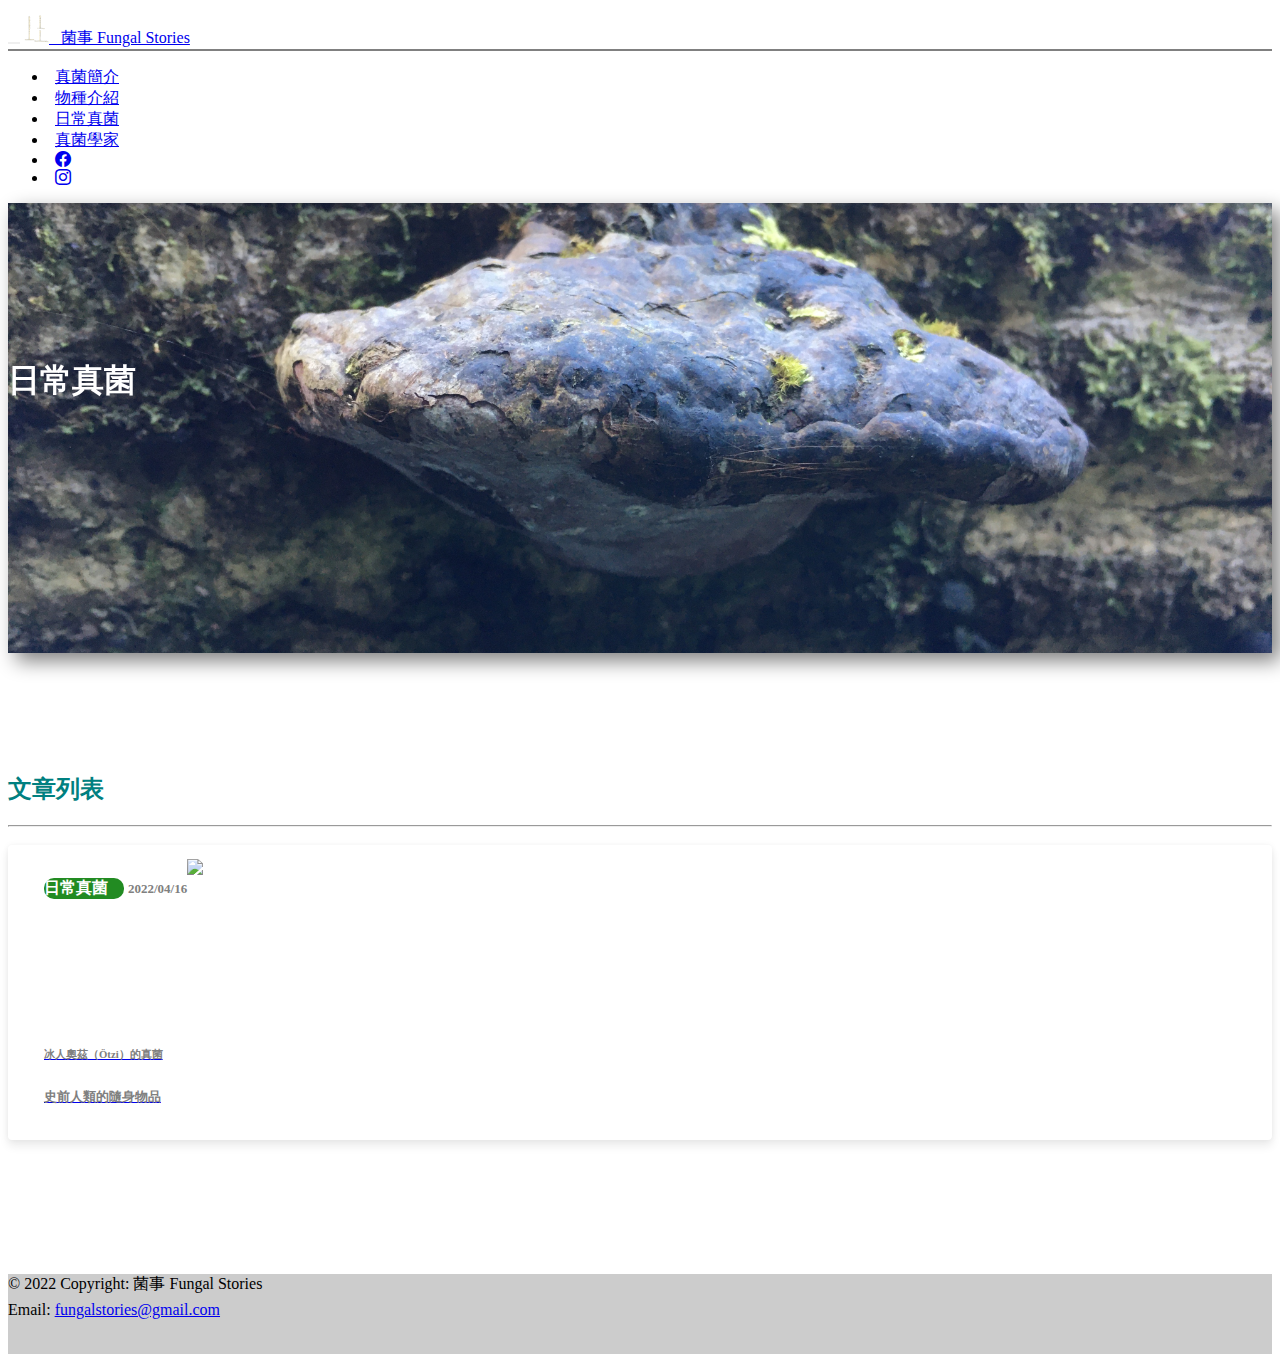
==== daily.html @ 7645130d "N" ====
<!doctype html>
<html lang="en">

<head>
    <!-- Required meta tags -->
    <meta charset="utf-8">
    <meta name="viewport" content="width=device-width, initial-scale=1">

    <!-- Bootstrap CSS -->
    <link href="https://cdn.jsdelivr.net/npm/bootstrap@5.0.0/dist/css/bootstrap.min.css" rel="stylesheet"
        integrity="sha384-wEmeIV1mKuiNpC+IOBjI7aAzPcEZeedi5yW5f2yOq55WWLwNGmvvx4Um1vskeMj0" crossorigin="anonymous">

    <link rel="stylesheet" href="css/main.css">


    <link rel="stylesheet" href="https://cdn.jsdelivr.net/npm/bootstrap-icons@1.6.0/font/bootstrap-icons.css">

    <script src="https://code.jquery.com/jquery-3.6.0.min.js"
        integrity="sha256-/xUj+3OJU5yExlq6GSYGSHk7tPXikynS7ogEvDej/m4=" crossorigin="anonymous"></script>

    <title>菌事 Fungal Stories</title>

    <link rel="shortcut icon" href="/assets/favicon.ico" />
    <link rel="bookmark" href="/assets/favicon.ico" />

</head>

<body>

    <nav class="navbar navbar-light bg-light sticky-top">
        <div class="container-fluid">
            <button class="navbar-toggler custom-toggler" type="button" data-bs-toggle="collapse"
                data-bs-target="#navbarSupportedContent" aria-controls="navbarSupportedContent" aria-expanded="false"
                aria-label="Toggle navigation">
                <span class="navbar-toggler-icon"></span>
            </button>
            <a class="navbar-brand mx-auto" href="/index.html">
                <img src="/assets/logo.png" alt="" height="35" width="25">
                &nbsp;&nbsp;菌事 Fungal Stories
            </a>
            <div class="collapse navbar-collapse" id="navbarSupportedContent">
                <ul class="navbar-nav me-auto mb-2 mb-lg-0">
                    <li class="nav-item">
                        <a class="nav-link" aria-current="page" href="/introduction.html">真菌簡介</a>
                    </li>
                    <li class="nav-item">
                        <a class="nav-link" aria-current="page" href="/species.html">物種介紹</a>
                    </li>
                    <li class="nav-item">
                        <a class="nav-link" aria-current="page" href="/daily.html">日常真菌</a>
                    </li>
                    <li class="nav-item">
                        <a class="nav-link" aria-current="page" href="/mycologist.html">真菌學家</a>
                    </li>
                    <!-- <li class="nav-item dropdown">
                        <a class="nav-link dropdown-toggle" href="#" id="navbarDropdown" role="button"
                            data-bs-toggle="dropdown" aria-expanded="false">
                            真菌資料庫
                        </a>
                        <ul class="dropdown-menu" aria-labelledby="navbarDropdown">
                            <li><a class="dropdown-item" href="#">Action</a></li>
                            <li><a class="dropdown-item" href="#">Another action</a></li>
                            <li>
                                <hr class="dropdown-divider">
                            </li>
                            <li><a class="dropdown-item" href="#">Something else here</a></li>
                        </ul>
                    </li> -->
                    <li class="nav-item">
                        <a class="nav-link active" href="https://www.facebook.com/aki.hoshino.9" target="_blank">
                            <i class="bi bi-facebook"></i>
                        </a>
                    </li>
                    <li class="nav-item">
                        <a class="nav-link active" href="https://www.instagram.com/akintaeyeon/" target="_blank">
                            <i class="bi bi-instagram"></i>
                        </a>
                    </li>
                    <!-- <li class="nav-item">
                <a class="nav-link disabled" href="#" tabindex="-1" aria-disabled="true">Disabled</a>
              </li> -->
                </ul>
                <!-- <form class="d-flex">
              <input class="form-control me-2" type="search" placeholder="Search" aria-label="Search">
              <button class="btn btn-outline-success" type="submit">Search</button>
            </form> -->
            </div>
        </div>
    </nav>

    <div class="jumbotron jumbotron-fluid text-center" id="jumbotron-species-title">
        <div class="container" id="species-title">
            <h1 class="display-3" style="font-weight: bold;">日常真菌</h1>
        </div>
    </div>

    <div class="container-fluid">
        <div class="row title">
            <div class="col-12 text-center">

                <div class="row" style="margin-top: -50px;">
                    <div class="col-12 col-lg-2"></div>

                    <div class="col-12 col-lg-8">

                        <h2>文章列表</h2>
                        <hr>

                        <div class="row" style="margin-top: -40px;">

                            <div class="col-12 col-lg-4">
                                <div class="card p-2 border-0 article-list">
                                    <a class="card-block stretched-link text-decoration-none"
                                        href="/articles_species/Favolaschia_calocera.html">
                                        <div class="article-card-header">
                                            <p class="card-text category-daily">日常真菌</p>
                                            <p class="card-text text-muted article-date"> 2022/04/16</p>
                                        </div>
                                        <img src="https://upload.wikimedia.org/wikipedia/commons/thumb/7/77/Oetzi_Memorial.jpg/597px-Oetzi_Memorial.jpg" class="card-img-top">
                                        <p> </p>
                                        <h6 class="card-text">冰人奧茲（Ötzi）的真菌</h6>
                                        <p class="card-text"><small class="text-muted">史前人類的隨身物品</small></p>
                                    </a>
                                </div>
                            </div>

                        </div>

                    </div>

                    <div class="col-12 col-lg-2"></div>

                </div>

                <p>&nbsp;</p>


                <!-- <article class="forecast">

                    <div class="parent">
                        <a class="block" href="/articles_species/Favolaschia_calocera.html">
                            <article class="day-forecast" id="Favolaschia">
                                <h2>隱身山林的異鄉客—橘黃膠孔菌</h2>
                                <p>2021/11/07</p>
                            </article>
                        </a>
                    </div>
                    <div class="parent">
                        <a class="block" href="#">
                            <article class="day-forecast" id="Clathrus">
                                <h2>惡魔的手指—阿切氏籠頭菌</h2>
                                <p>2021/10/24</p>
                            </article>
                        </a>
                    </div>
                    <div class="parent">
                        <a class="block" href="#">
                            <article class="day-forecast" id="Teratosperma">
                                <h2>蕨類王國的纖巧居民—芒萁畸臂孢菌</h2>
                                <p>2019/12/01</p>
                            </article>
                        </a>
                    </div>                    

                </article> -->



            </div>
        </div>

    </div>

    <br>

    <footer class="bg-light text-center text-lg-start">
        <!-- Copyright -->
        <div class="text-center p-3" style="background-color: rgba(0, 0, 0, 0.2); height: 80px;">
            <p>© 2022 Copyright: 菌事 Fungal Stories</p>
            <p style="margin-top: -10px;">Email: <a href="mailto: fungalstories@gmail.com">fungalstories@gmail.com</a>
            </p>
        </div>
        <!-- Copyright -->
    </footer>


    <!-- Optional JavaScript; choose one of the two! -->

    <!-- Option 1: Bootstrap Bundle with Popper -->
    <script src="https://cdn.jsdelivr.net/npm/bootstrap@5.0.0/dist/js/bootstrap.bundle.min.js"
        integrity="sha384-p34f1UUtsS3wqzfto5wAAmdvj+osOnFyQFpp4Ua3gs/ZVWx6oOypYoCJhGGScy+8" crossorigin="anonymous">
    </script>

    <!-- Option 2: Separate Popper and Bootstrap JS -->
    <!--
    <script src="https://cdn.jsdelivr.net/npm/@popperjs/core@2.9.2/dist/umd/popper.min.js" integrity="sha384-IQsoLXl5PILFhosVNubq5LC7Qb9DXgDA9i+tQ8Zj3iwWAwPtgFTxbJ8NT4GN1R8p" crossorigin="anonymous"></script>
    <script src="https://cdn.jsdelivr.net/npm/bootstrap@5.0.0/dist/js/bootstrap.min.js" integrity="sha384-lpyLfhYuitXl2zRZ5Bn2fqnhNAKOAaM/0Kr9laMspuaMiZfGmfwRNFh8HlMy49eQ" crossorigin="anonymous"></script>
    -->

    <!-- <script src="https://pagination.js.org/dist/2.1.5/pagination.js"></script> -->

    <script>
        var click_times = 0
        $(".navbar-toggler").click(function () {
            click_times = click_times + 1
            if (click_times % 2 == 1) {
                $(".navbar-toggler").addClass("navbar-clicked");
                $(".navbar-toggler-icon").addClass("navbar-icon-clicked");
            } else {
                $(".navbar-toggler").removeClass("navbar-clicked");
                $(".navbar-toggler-icon").removeClass("navbar-icon-clicked");
            }
        })
    </script>

    <!-- <script>
        $('#demo').pagination({
            dataSource: [1, 2, 3, 4, 5, 6, 7, 8, 9, 10],
            pageSize: 2,
            autoHidePrevious: true,
            autoHideNext: true,
            callback: function (data, pagination) {
                // template method of yourself
                var html = template(data);
                dataContainer.html(html);
            }
        })
    </script> -->


</body>

</html>
---- css/main.css ----
#jumbotron-web-title {
    /* this is needed or the background will be offset by a few pixels at the top */
    /* overflow: auto;
    position: relative; */
    background-image: url(/assets/background.jpg);
    background-size: cover;
    background-repeat: no-repeat;
    background-position: 50% 27%;
    height: 50vh;
    filter: drop-shadow(8px 8px 10px gray);
}



.carousel-item {
    height: 89vh;
}

.carousel-item img {
    position: absolute;
    top: 0;
    left: 0;
    min-height: 89vh;
    object-fit: cover;
}




#jumbotron-species-title {
    /* this is needed or the background will be offset by a few pixels at the top */
    /* overflow: auto;
    position: relative; */
    background-image: url(/assets/DE84E3D1-EB4E-49EE-B8AD-1C04DA6B2D33.jpeg);
    background-size: cover;
    background-repeat: no-repeat;
    background-position: 50% 43%;
    height: 50vh;
    filter: drop-shadow(8px 8px 10px gray);
}

#jumbotron-Favolaschia_calocera-title {
    /* this is needed or the background will be offset by a few pixels at the top */
    /* overflow: auto;
    position: relative; */
    background-image: url(/assets/S__94830595.jpg);
    background-size: cover;
    background-repeat: no-repeat;
    background-position: 50% 43%;
    height: 50vh;
    filter: drop-shadow(8px 8px 10px gray);
}

/* .jumbotron::before {
    content: "";
    position: fixed;
    left: 0;
    right: 0;
    z-index: -1;
    background-image: url(/assets/IMG_7107.JPG);
    background-size: cover;
    background-repeat: no-repeat;
    background-position: 50% 27%;
    height: 50vh;
    filter: brightness(75%) contrast(50%) drop-shadow(8px 8px 10px gray);
} */

#web-title {
    color: white;
    padding-top: 20vh;
}

#species-title {
    color: white;
    padding-top: 15vh;
}

#Favolaschia_calocera-title {
    color: white;
    padding-top: 11vh;
}

/* .dropdown-menu > li {
    display: inline-block;
    float:left;
}
.open > ul {
    display: inline-flex !important;
} */

#navbarSupportedContent {
    border-top: 2px solid gray;
}

.nav-link {
    width: 100px;
    text-align: center;
    border-radius: 20px;
    padding: 2px;
    margin: 5px;
    /* box-shadow: 1px 1px 3px 1px rgba(0, 0, 0, 0.2); */
}

.nav-link:hover {
    /* font-weight: bold; */
    color: white !important;
    background-color: teal;
}

.custom-toggler .navbar-toggler-icon {
    background-image: url("data:image/svg+xml;charset=utf8,%3Csvg viewBox='0 0 32 32' xmlns='http://www.w3.org/2000/svg'%3E%3Cpath stroke='teal' stroke-width='2' stroke-linecap='round' stroke-miterlimit='10' d='M4 8h24M4 16h24M4 24h24'/%3E%3C/svg%3E");
}

.custom-toggler.navbar-toggler {
    border: none;
}

.navbar-toggler:focus,
.navbar-toggler:active,
.navbar-toggler-icon:focus {
    outline: none;
    box-shadow: none;
}

/* .navbar-toggler:hover {    
    background-color: teal;    
} */

.navbar-clicked {
    background-color: teal;
}

/* .navbar-toggler:hover, */
.navbar-icon-clicked {
    background-image: url("data:image/svg+xml;charset=utf8,%3Csvg viewBox='0 0 32 32' xmlns='http://www.w3.org/2000/svg'%3E%3Cpath stroke='rgba(255,255,255, 0.9)' stroke-width='2' stroke-linecap='round' stroke-miterlimit='10' d='M4 8h24M4 16h24M4 24h24'/%3E%3C/svg%3E") !important;
}

.title .col-12 {
    padding-top: 50px;
    color: teal;
}

.text {
    padding-top: 50px;
    color: black;
}

/* .species {
    color: white;
    font-weight: bold;
    background-color: forestgreen;
}

.mycologist {
    color: white;
    font-weight: bold;
    background-color: coral;
}

.resource {
    color: white;
    font-weight: bold;
    background-color: cornflowerblue;
} */


/* .card-title {
    color: black;
    font-weight: bold;
} */


.card-text {
    color: gray;
    font-weight: bolder;
}

.card-img-top {
    max-width: 100vw;
    max-height: 160px;
    min-height: 160px;
    object-fit: cover;
}

/* .card-text article-list:hover {
    font-weight: bolder;
} */


.article-list {
    border-radius: 4px;
    background: #fff;
    box-shadow: 0 6px 10px rgba(0, 0, 0, .08), 0 0 6px rgba(0, 0, 0, .05);
    transition: .3s transform cubic-bezier(.155, 1.105, .295, 1.12), .3s box-shadow, .3s -webkit-transform cubic-bezier(.155, 1.105, .295, 1.12);
    padding: 14px 80px 18px 36px;
    cursor: pointer;
}

.article-list:hover {
    transform: scale(1.05);
    box-shadow: 0 10px 20px rgba(0, 0, 0, .12), 0 4px 8px rgba(0, 0, 0, .06);
}



.article-card-header {
    padding-top: 3px;
    margin-bottom: -5px;
    float: left;
}

.category-introduction {
    width: 80px;
    color: white !important;
    background-color: plum;
    border-radius: 10px;
    display: inline-block;
}

.category-species {
    width: 80px;
    color: white !important;
    background-color: coral;
    border-radius: 10px;
    display: inline-block;
}

.category-mycologist {
    width: 80px;
    color: white !important;
    background-color: cornflowerblue;
    border-radius: 10px;
    display: inline-block;
}

.category-daily {
    width: 80px;
    color: white !important;
    background-color: forestgreen;
    border-radius: 10px;
    display: inline-block;
}

.article-date {
    display: inline-block;
    font-size: small;
}





.forecast {
    margin: 0;
    padding: .3rem;
    background-color: #eee;
    font: 1rem 'Fira Sans', sans-serif;
}


.forecast>h1,
.day-forecast {
    margin: .5rem;
    padding: .3rem;
    font-size: 1.2rem;
}




/* #Favolaschia {
    color: black;
    background: right/contain content-box border-box no-repeat url('/assets/S__94830595.jpg') white;
}

#Favolaschia:hover {
    color: white;
    background: right/contain content-box border-box no-repeat url('/assets/S__94830595.jpg') teal;
}

#Clathrus {
    color: black;
    background: right/contain content-box border-box no-repeat url('https://upload.wikimedia.org/wikipedia/commons/f/f5/Clathrus_archeri.jpg') white;
}

#Clathrus:hover {
    color: white;
    background: right/contain content-box border-box no-repeat url('https://upload.wikimedia.org/wikipedia/commons/f/f5/Clathrus_archeri.jpg') teal;
}

#Teratosperma {
    color: black;
    background: right/contain content-box border-box no-repeat url('/assets/Teratosperma_dicranopteridis.png') white;
}

#Teratosperma:hover {
    color: white;
    background: right/contain content-box border-box no-repeat url('/assets/Teratosperma_dicranopteridis.png') teal;
} */



/* .day-forecast>h2,
.day-forecast>p {
    margin: .2rem;
    font-size: 1rem;
}


.parent {
    position: relative;
}

.block {
    display: block;
    text-decoration: none; 
} */




.figure-img {
    max-height: 375px;
}



/* .back {
    width: 20vw;
    color: white;
    text-decoration: none;
    background-color: coral;
    padding: 2px;
    margin: 5px;
    text-align: center;
    box-shadow: 1px 1px 3px 1px rgba(0, 0, 0, 0.2);
    border: 2px solid white;
    border-radius: 20px;
} */
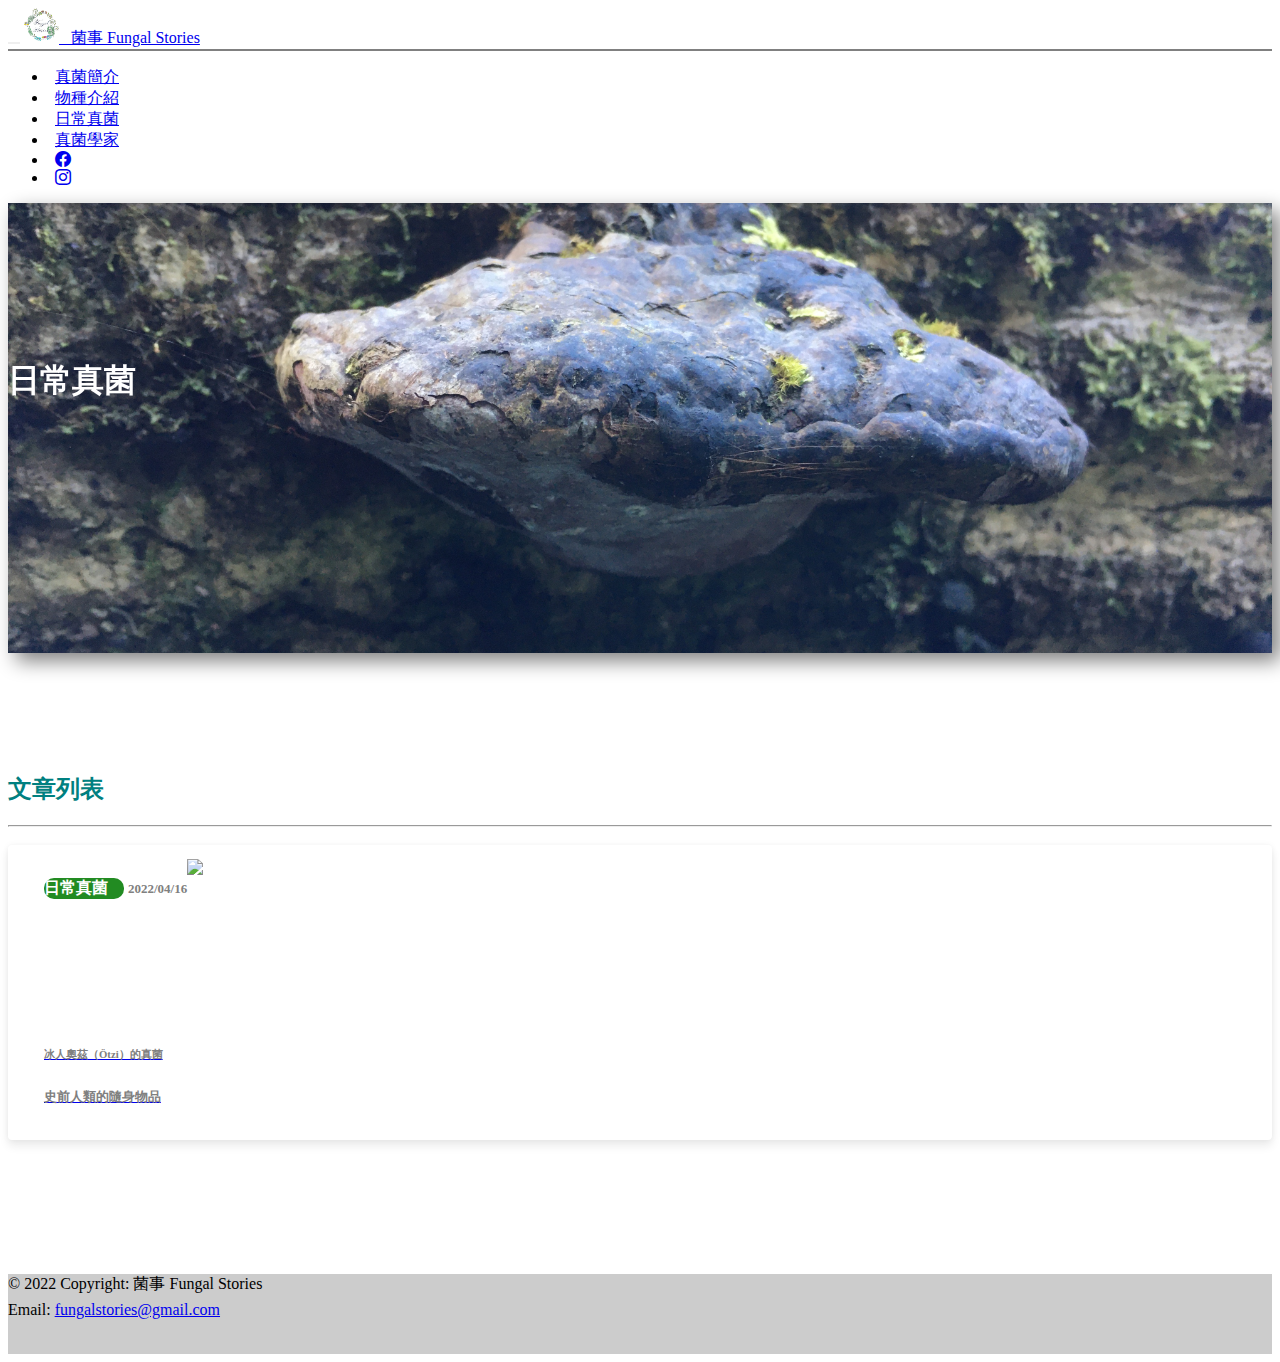
==== commit 58a67441: "logo changed" ====
--- a/daily.html
+++ b/daily.html
@@ -35,7 +35,7 @@
                 <span class="navbar-toggler-icon"></span>
             </button>
             <a class="navbar-brand mx-auto" href="/index.html">
-                <img src="/assets/logo.png" alt="" height="35" width="25">
+                <img src="/assets/logo.png" alt="" height="35" width="35">
                 &nbsp;&nbsp;菌事 Fungal Stories
             </a>
             <div class="collapse navbar-collapse" id="navbarSupportedContent">
--- a/css/main.css
+++ b/css/main.css
@@ -67,7 +67,7 @@
 
 #web-title {
     color: white;
-    padding-top: 20vh;
+    padding-top: 5vh;
 }
 
 #species-title {
@@ -174,6 +174,7 @@
     color: gray;
     font-weight: bolder;
 }
+
 
 .card-img-top {
     max-width: 100vw;
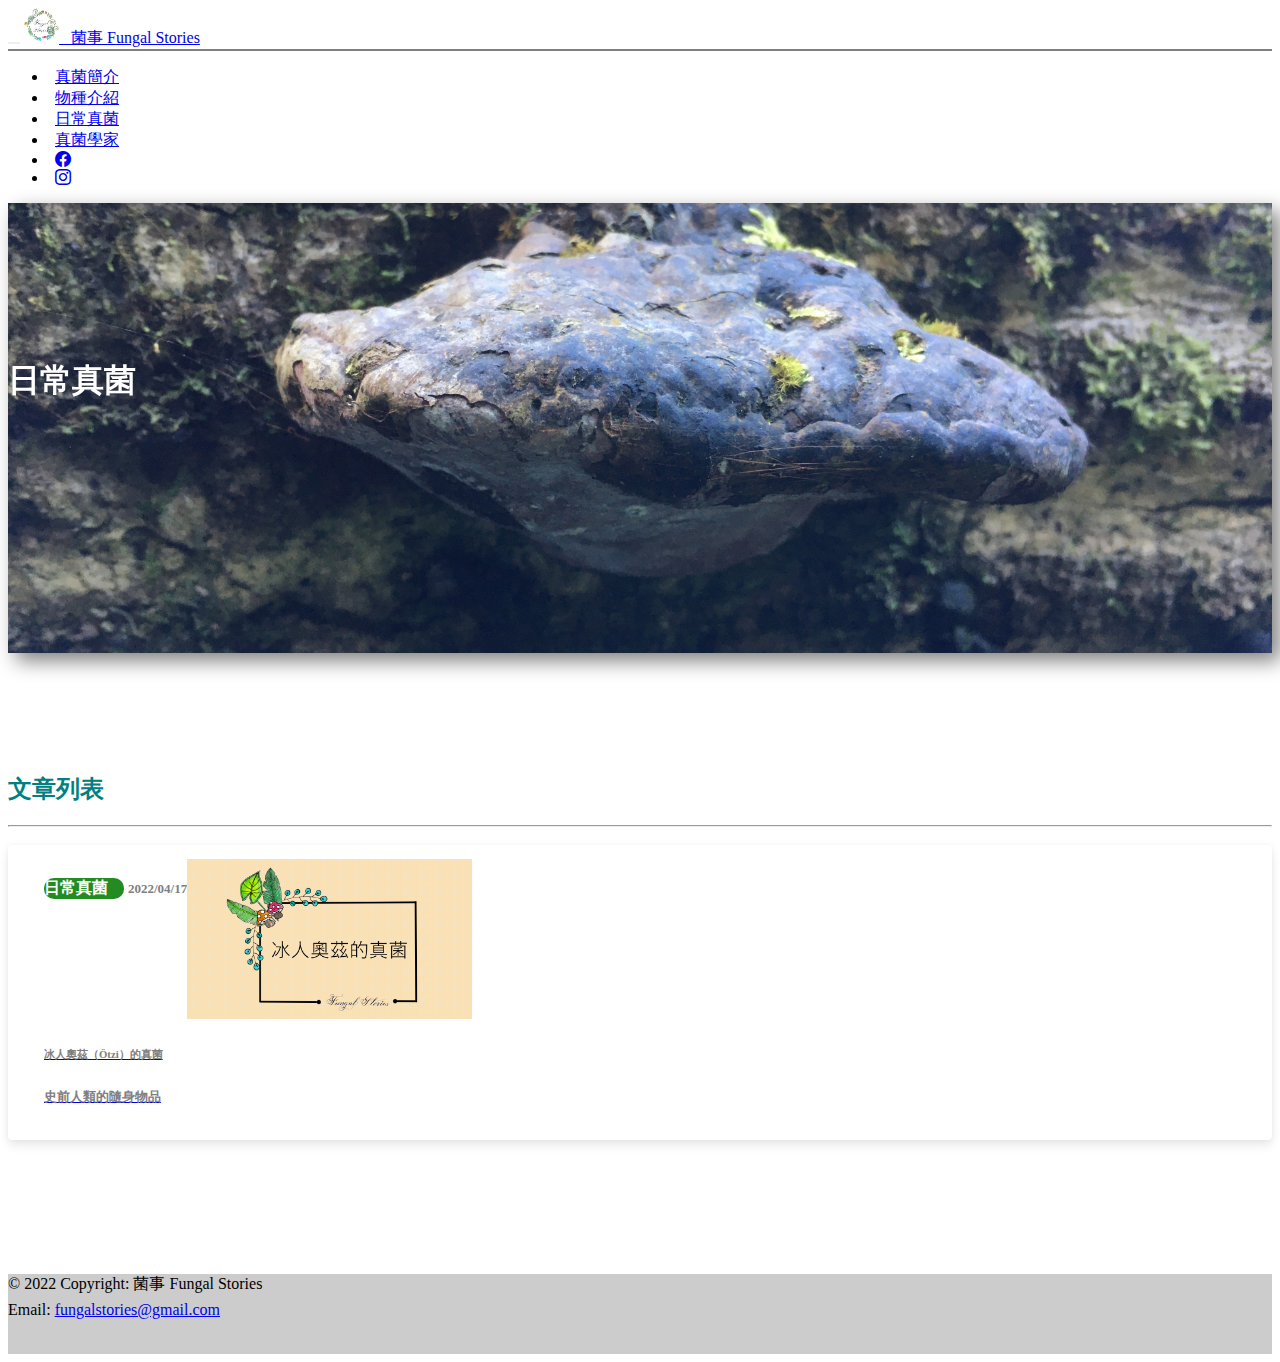
==== commit 04ee7860: "n" ====
--- a/daily.html
+++ b/daily.html
@@ -111,12 +111,12 @@
                             <div class="col-12 col-lg-4">
                                 <div class="card p-2 border-0 article-list">
                                     <a class="card-block stretched-link text-decoration-none"
-                                        href="/articles_species/Favolaschia_calocera.html">
+                                        href="/articles_daily/Fungi_of_Ötzi.html">
                                         <div class="article-card-header">
                                             <p class="card-text category-daily">日常真菌</p>
-                                            <p class="card-text text-muted article-date"> 2022/04/16</p>
+                                            <p class="card-text text-muted article-date"> 2022/04/17</p>
                                         </div>
-                                        <img src="https://upload.wikimedia.org/wikipedia/commons/thumb/7/77/Oetzi_Memorial.jpg/597px-Oetzi_Memorial.jpg" class="card-img-top">
+                                        <img src="assets/fungi_of_Ötzi.png" class="card-img-top">
                                         <p> </p>
                                         <h6 class="card-text">冰人奧茲（Ötzi）的真菌</h6>
                                         <p class="card-text"><small class="text-muted">史前人類的隨身物品</small></p>
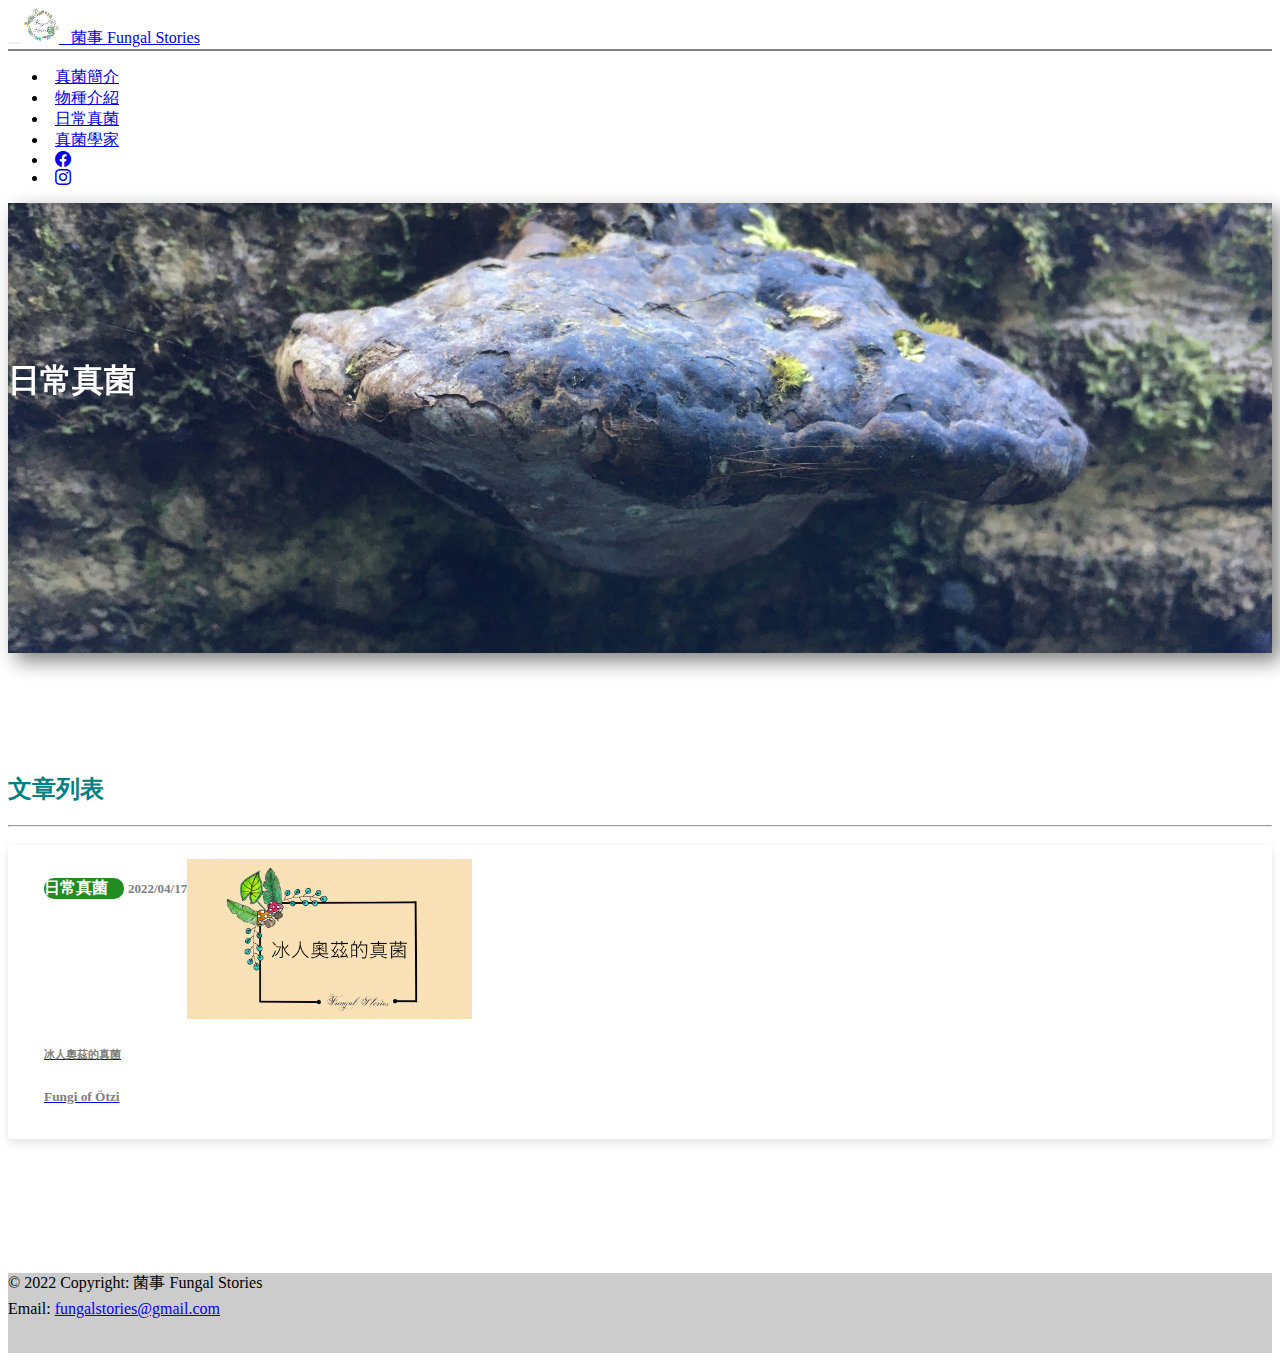
==== commit a76bd471: "n" ====
--- a/daily.html
+++ b/daily.html
@@ -118,8 +118,8 @@
                                         </div>
                                         <img src="assets/fungi_of_Ötzi.png" class="card-img-top">
                                         <p> </p>
-                                        <h6 class="card-text">冰人奧茲（Ötzi）的真菌</h6>
-                                        <p class="card-text"><small class="text-muted">史前人類的隨身物品</small></p>
+                                        <h6 class="card-text">冰人奧茲的真菌</h6>
+                                        <p class="card-text"><small class="text-muted">Fungi of Ötzi</small></p>
                                     </a>
                                 </div>
                             </div>
